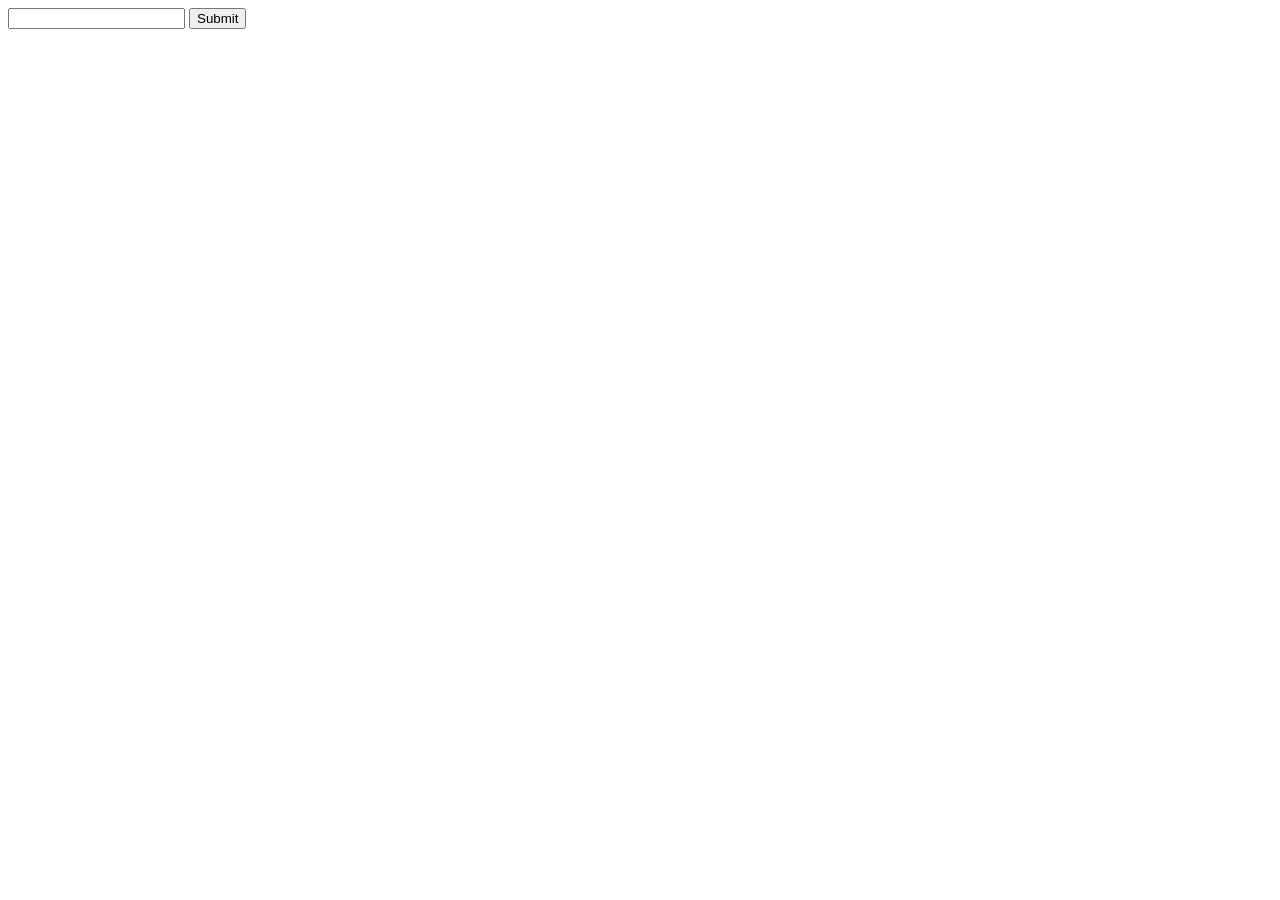
==== siteswapAnimator.html @ 01e0fc61 "Add files via upload" ====
<!DOCTYPE html>
<html>
  <input id="pattern" type="question">
  <input onClick="run()" type="submit">
  <div id="ex"></div>
  <script>
//\\//\\//\\//\\//\\//\\//\\//\\//\\//\\//\\//\\//\\//\\//\\//\\//\\//\\//\\//\\//\\//\\//\\//\\//\\//\\//\\//
    // run after pattern is submitted\
    function run() {
      // type options norm = vanilla, sync = syncronous, mult = multiplex, both = syncronous multiplex
      let type = "";
      // check what type of pattern it is
      type(type);
      // check if pattern is valid
      valid(type);
      
      if (type == "norm") {
        norm();
      } else if (type == "sync") {
        sync();
      } else if (type == "mult") {
        mult();
      } else if (type == "both") {
        both();
      }
    }



//\\//\\//\\//\\//\\//\\//\\//\\//\\//\\//\\//\\//\\//\\//\\//\\//\\//\\//\\//\\//\\//\\//\\//\\//\\//\\//\\//
    // what type of pattern is it
    function type(type) {
      
    }



//\\//\\//\\//\\//\\//\\//\\//\\//\\//\\//\\//\\//\\//\\//\\//\\//\\//\\//\\//\\//\\//\\//\\//\\//\\//\\//\\//
    // test if a pattern is valid
    function valid(type) {
      
    }



//\\//\\//\\//\\//\\//\\//\\//\\//\\//\\//\\//\\//\\//\\//\\//\\//\\//\\//\\//\\//\\//\\//\\//\\//\\//\\//\\//
    // animate vanilla pattern
    function norm() {
      
    }



//\\//\\//\\//\\//\\//\\//\\//\\//\\//\\//\\//\\//\\//\\//\\//\\//\\//\\//\\//\\//\\//\\//\\//\\//\\//\\//\\//
    // animate syncronous pattern
    function sync() {
      
    }



//\\//\\//\\//\\//\\//\\//\\//\\//\\//\\//\\//\\//\\//\\//\\//\\//\\//\\//\\//\\//\\//\\//\\//\\//\\//\\//\\//
    // animate multiplex patterns
    function mult() {
      
    }



//\\//\\//\\//\\//\\//\\//\\//\\//\\//\\//\\//\\//\\//\\//\\//\\//\\//\\//\\//\\//\\//\\//\\//\\//\\//\\//\\//
    // animate syncronous multiplex patterns
    function both() {
      
    }
  </script>
</html>
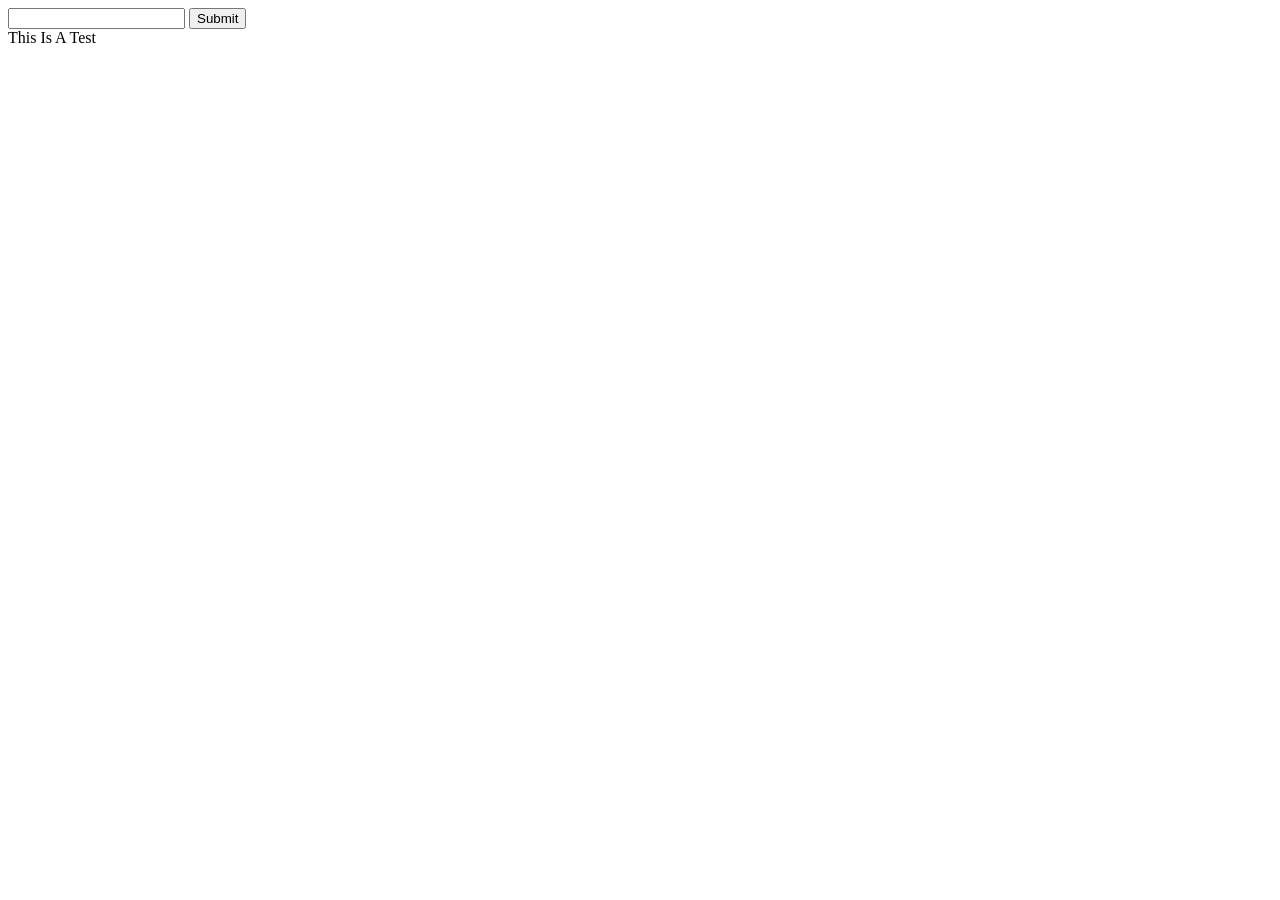
==== commit c49600e7: "Update siteswapAnimator.html" ====
--- a/siteswapAnimator.html
+++ b/siteswapAnimator.html
@@ -3,6 +3,7 @@
   <input id="pattern" type="question">
   <input onClick="run()" type="submit">
   <div id="ex"></div>
+  <div>This Is A Test</div>
   <script>
 //\\//\\//\\//\\//\\//\\//\\//\\//\\//\\//\\//\\//\\//\\//\\//\\//\\//\\//\\//\\//\\//\\//\\//\\//\\//\\//\\//
     // run after pattern is submitted\
@@ -73,4 +74,4 @@
       
     }
   </script>
-</html>+</html>
